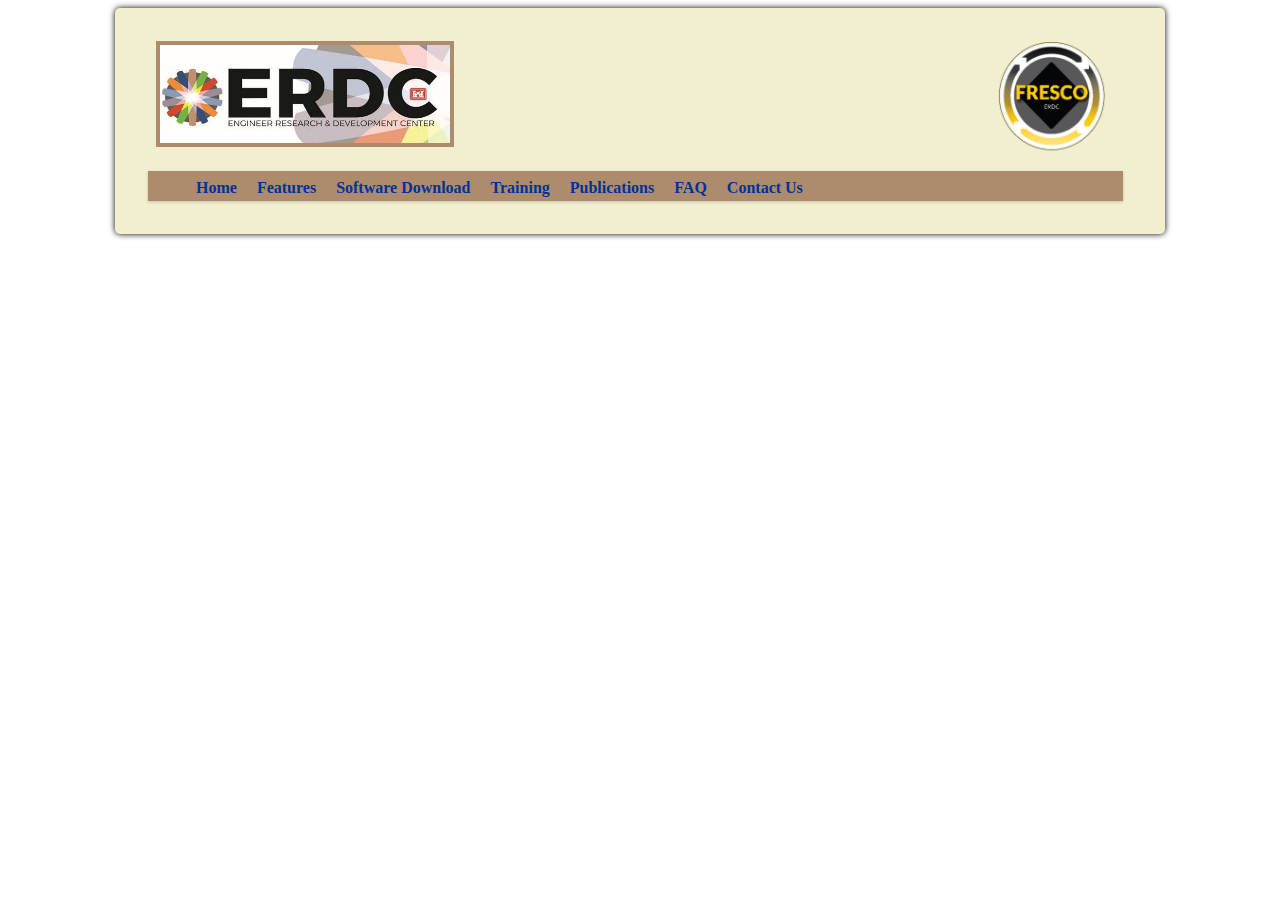
==== FRESCO/Contact-Us.html @ 1c03c1f4 "Added FRESCO code" ====
<!DOCTYPE html>
<html>
    <head>  
        <meta charset="utf-8">
        <meta http-equiv="X-UA-Compatible" content="IE=edge">
        <title>FRESCO</title>
        <meta name="description" content="FRESCO(tm) Model Home Page">
        <meta name="viewport" content="width=device-width, initial-scale=1">
        <link rel="stylesheet" href="style.css">
    </head>

    <body>
        <div class="container">
            <div>
                <p align="right">
                    <img src="fresco-logo3.png" width=15% align="center">
                    <img class="erdc" src="ERDC-logo.jpg" width=30% align="left">    
                </p>
            </div>
            <div class="menu-wrap">
                <nav class="menu">
                    <ul class="clearfix">
                        <li>
                            <a href="index.html">Home</a>
                        </li>
                        <li><a href="features.html">Features</a>
                        <ul class="sub-menu">
                            <li><a href="#">Models</a></li>
                            <li><a href="#">Tools</a></li>
                            <li><a href="#">Database</a></li>
                        </ul>
                        </li>
                        <li><a href="Software-Download.html">Software Download</a></li>
                        <li><a href="Training.html">Training</a></li>
                        <li><a href="publications.html">Publications</a>
                        <ul class="sub-menu">
                            <li><a href="#methods">Methods and Capabilities</a></li>
                            <li><a href="#applications">Applications and Case Studies</a></li>
                            <li><a href="#other">Other</a></li>
                        </ul>
                        </li>
                        <li>
                            <li><a href="FAQ.html">FAQ</a></li>
                            <li><a href="Contact-Us.html">Contact Us</a></li>
                            </li>
                    </ul>             
                </nav>
            </div>



        </body>
        </html>
---- FRESCO/style.css ----
html {
    background-image: url('https://api.army.mil/e2/c/images/2020/11/23/f23bfe63/original.jpg');
    background-repeat: no-repeat;
    background-size: cover;

}

.z-carousel-wrapper {
    height: 550px;
    margin-top: 50px;

}

.container {
  width:1000px; 
  margin:0 auto; 
  padding: 25px 25px;
  box-shadow:0px 0px 0px #333 inset, 0 0 6px #000; 
  border-radius:5px 5px 5px 5px; 
  background-color: #F2EFCE;
  behavior: inherit;
}

.clearfix:after {
    display: block;
    clear: both;
}

.menu-wrap {
    width: 975px;
    box-shadow: 0px 1px 3px rgba(0,0,0,0.2);
    background:#ac8c6c;
}
/* Navbar container */
.menu {
background-color: #ac8c6c;
width: 900px;
height: 30px;
font-weight: bold;
}

.menu li {
    margin: 0px;
    list-style: none;
    font-family: sans-serif;
}
.menu a, span.MsoHyperlink{
    transition: all linear 0.15s;
        color: #003399;
        text-decoration: underline;
}

.menu a:visited,
span.MsoHyperlinkFollowed {
    color: black;
    text-decoration: underline;
}
.menu li:hover > a, .menu .currernt-item > a {
    background-color: gray;
    text-decoration: none;
}

.menu > ul > li {
    display: inline-block;
    position: relative;
    font-size: 20px;
}

.menu > ul > li > a {
    padding: 0;
    display: inline-block;
    text-decoration: none;
}

.menu > ul > li:hover > a, .menu > ul > .current-item > a {
    background:gray;
}
/*-----Bottom lever -----*/
.menu li:hover .sub-menu {
    z-index: 1;
    opacity: 1;
}

.sub-menu {
    width: 100%;
    padding: 0;
    position: absolute;
    top: 100%;
    left: 0;
    z-index: -1;
    opacity: 0;
    transition: opacity linear 0.15s;
    box-shadow: 0px 2px 3px rgba(0,0,0,0.2);
    background-color: #ac8c6c
}

.sub-menu li {
    display: block;
    font-size: 16px;
}

.sub-menu li a {
    padding: 0;
    display: block;
    text-decoration: none;
}
.sub-menu li a:hover, .sub-menu .current-item a {
    background: gray;
}

.Splashpage {
    display: block;
    width: 50%;
    height: 50%;
    margin-left: auto;
    margin-right: auto;
}

.history {
    width: 50%;
    height: 50%;
    align-items: center;

}

.erdc {
    width: 30%;
    height: 30%;
    border: 4px solid #ac8c6c;
}
.img {
    width:30%;
    height: 25%;
    float: right;
    display: block;
    margin-right: auto;
    padding-bottom: 1px;
    
}

.images {
    width: 30%;
    height: 50%;
    display: block;
    margin-left: auto;
    margin-right: auto;
    padding-bottom: 5px;
    border: 1px solid #ac8c6c;
}

.fresco-philosopy {
    width: 70%;
    height: 60%;
    border: 1px solid #ac8c6c;
    display: block;
    text-align: center;
}
    a,
        body,
        p,
        li,
        div {
            margin-top: 6.0pt;
            margin-right: 6.0pt;
            margin-bottom: 6.0pt;
            margin-left: 6.0pt;
            font-size: 12.0pt;
            font-family: "Georgia", serif;
        }

        h1 {
            margin-bottom: 0in;
            margin-left: 6.0pt;
            font-size: 20.0pt;
            font-family: "Franklin Gothic Heavy", sans-serif;
            color: #6E8878;
            font-weight: bold;
        }

        h2 {
            margin-bottom: 0in;
            margin-left: 6.0pt;
            font-size: 18.0pt;
            font-family: "Franklin Gothic Demi", sans-serif;
            color: #2F447E;
            font-weight: bold;
        }

        .small {
            font-size: 12.0pt;
            font-family: "Georgia", serif;
        }

.large {
    font-size: 16.0pt;
    font-family: "Georgia", serif;
}

a:link,
span.MsoHyperlink {
    color: #003399;
    text-decoration: underline;
}

a:visited, span.MsoHyperlinkFollowed {
    color: #009900;
    text-decoration: underline;
}
 
form{
    margin:30px;
    margin-left: 20px;
}
input{
    width: 300px;
    height: 25px;    
}
textarea{
    margin-top: 15px;
    width: 450px;
    height: 70px;
}
  
  /* ~~FOOTER~~ */
footer {
    background:none repeat scroll 0 0 #000000; 
    border-top:medium  solid #7B8E78; 
    clear:both; 
    padding:0 0 5px 0; 
    margin:0; 
    position:relative;
    bottom: 0; 
    width: 999px;
}

footer ul {
    display: inline;
    padding:0; 
    margin:0;
}

footer ul li {
    display:inline; 
    color:#FFF; 
    padding:0 8px; 
    margin:0;
    font-size:6px;
}

footer a:link, footer a:visited{
    color:#FFF; 
}

footer a:hover {
    color:#fff; 
    text-decoration:underline; 
}
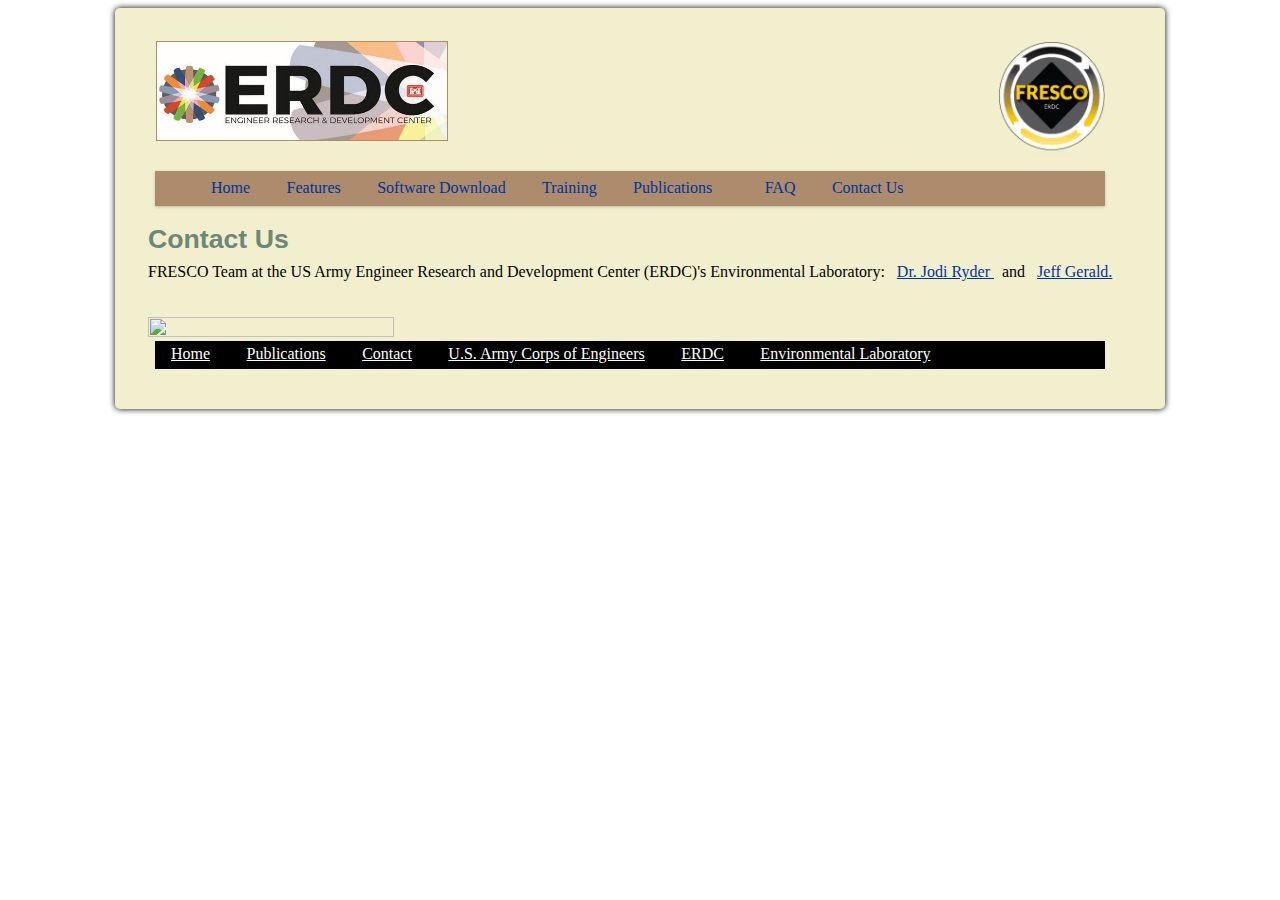
==== commit af1a0105: "Add files via upload" ====
--- a/FRESCO/Contact-Us.html
+++ b/FRESCO/Contact-Us.html
@@ -1,53 +1,75 @@
-<!DOCTYPE html>
-<html>
-    <head>  
-        <meta charset="utf-8">
-        <meta http-equiv="X-UA-Compatible" content="IE=edge">
-        <title>FRESCO</title>
-        <meta name="description" content="FRESCO(tm) Model Home Page">
-        <meta name="viewport" content="width=device-width, initial-scale=1">
-        <link rel="stylesheet" href="style.css">
-    </head>
-
-    <body>
-        <div class="container">
-            <div>
-                <p align="right">
-                    <img src="fresco-logo3.png" width=15% align="center">
-                    <img class="erdc" src="ERDC-logo.jpg" width=30% align="left">    
-                </p>
-            </div>
-            <div class="menu-wrap">
-                <nav class="menu">
-                    <ul class="clearfix">
-                        <li>
-                            <a href="index.html">Home</a>
-                        </li>
-                        <li><a href="features.html">Features</a>
-                        <ul class="sub-menu">
-                            <li><a href="#">Models</a></li>
-                            <li><a href="#">Tools</a></li>
-                            <li><a href="#">Database</a></li>
-                        </ul>
-                        </li>
-                        <li><a href="Software-Download.html">Software Download</a></li>
-                        <li><a href="Training.html">Training</a></li>
-                        <li><a href="publications.html">Publications</a>
-                        <ul class="sub-menu">
-                            <li><a href="#methods">Methods and Capabilities</a></li>
-                            <li><a href="#applications">Applications and Case Studies</a></li>
-                            <li><a href="#other">Other</a></li>
-                        </ul>
-                        </li>
-                        <li>
-                            <li><a href="FAQ.html">FAQ</a></li>
-                            <li><a href="Contact-Us.html">Contact Us</a></li>
-                            </li>
-                    </ul>             
-                </nav>
-            </div>
-
-
-
-        </body>
+<!DOCTYPE html>
+<html>
+    <head>  
+        <meta charset="utf-8">
+        <meta http-equiv="X-UA-Compatible" content="IE=edge">
+        <title>FRESCO</title>
+        <meta name="description" content="FRESCO(tm) Model Home Page">
+        <meta name="viewport" content="width=device-width, initial-scale=1">
+        <link rel="stylesheet" href="css/style.css">
+    </head>
+
+    <body>
+        <div class="container">
+            <div>
+                <p align="right">
+                    <img src="images/fresco-logo3.png" width=15% align="center">
+                    <img class="erdc" src="images/ERDC-logo.jpg" width=30% align="left">    
+                </p>
+            </div>
+            <div class="menu-wrap">
+                <nav class="menu">
+                    <ul class="clearfix">
+                        <li>
+                            <a href="index.html">Home</a>
+                        </li>
+                        <li><a href="features.html">Features</a>
+                        <ul class="sub-menu">
+                            <li><a href="#">Models</a></li>
+                            <li><a href="#">Tools</a></li>
+                            <li><a href="#">Database</a></li>
+                        </ul>
+                        </li>
+                        <li><a href="Software-Download.html">Software Download</a></li>
+                        <li><a href="Training.html">Training</a></li>
+                        <li><a href="publications.html">Publications</a>
+                        <ul class="sub-menu">
+                            <li><a href="#methods">Methods and Capabilities</a></li>
+                            <li><a href="#applications">Applications and Case Studies</a></li>
+                            <li><a href="#other">Other</a></li>
+                        </ul>
+                        </li>
+                        <li>
+                            <li><a href="FAQ.html">FAQ</a></li>
+                            <li><a href="Contact-Us.html">Contact Us</a></li>
+                            </li>
+                    </ul>             
+                </nav>
+            </div>
+        
+                <h1>Contact Us</h1>
+                <p>FRESCO Team at the US Army Engineer Research and Development Center (ERDC)'s Environmental Laboratory:
+                    <a href="mailto:FRESCO@erdc.dren.mil">Dr. Jodi Ryder </a>and <a href="mailto:jeff.a.gerald@usace.army.mil">Jeff Gerald.</a><br>
+                    <br>
+                    <br>
+                    <img class="contact" src="images\Jodi-Jeff.png">
+                    </p>
+                    <footer class="footer">
+                        <ul>
+                        <li><a href="index.html">Home</a></li>
+                        <li><a href="publications.html">Publications</a></li>
+                        <li><a href="#">Contact</a></li>
+                        </ul>
+                        <ul>
+                        <li><a href="http://www.usace.army.mil" target="_new">U.S. Army Corps of Engineers</a></li>
+                        <li><a href="http://www.erdc.usace.army.mil" target="_new">ERDC</a></li>
+                        <li><a href="http://www.erdc.usace.army.mil/Locations/EL.aspx" target="_new">Environmental Laboratory</a></li>
+                        </ul>                  
+                    </footer>
+            </div>
+            
+
+
+
+        </body>
         </html>--- a/FRESCO/css/style.css
+++ b/FRESCO/css/style.css
@@ -0,0 +1,272 @@
+html {
+    background-image:  url("/images/BG_original.jpg");
+    background-repeat: no-repeat;
+    background-size: cover;
+
+}
+
+.z-carousel-wrapper {
+    height: 550px;
+    margin-top: 50px;
+
+}
+
+.container {
+  width:1000px; 
+  margin:0 auto; 
+  padding: 25px 25px;
+  box-shadow:0px 0px 0px #333 inset, 0 0 6px #000; 
+  border-radius:5px 5px 5px 5px; 
+  background-color: #F2EFCE;
+  behavior: inherit;
+}
+
+.clearfix:after {
+    display: block;
+    clear: both;
+}
+
+.menu-wrap {
+    margin:15px;
+    width: 950px;
+    box-shadow: 0px 1px 3px rgba(0,0,0,0.2);
+    background:#ac8c6c;
+}
+/* Navbar container */
+.menu {
+    background-color: #ac8c6c;
+    width: 900px;
+    height: 25px;
+    font-family: 'Franklin Gothic Demi', 'Arial Narrow', Arial, sans-serif;
+    padding-bottom: 10px;
+}
+
+.menu li {
+    margin: 0;
+    list-style: none;
+    font-family:'Franklin Gothic Demi', 'Arial Narrow', Arial, sans-serif;
+}
+.menu a, span.MsoHyperlink{
+    transition: all linear 0.15s;
+        color: #003399;
+        text-decoration: underline;
+}
+
+.menu a:visited,
+span.MsoHyperlinkFollowed {
+    color: black;
+    text-decoration: underline;
+}
+.menu li:hover > a, .menu .currernt-item > a {
+    background-color: gray;
+    text-decoration: none;
+}
+
+.menu > ul > li {
+    display: inline-block;
+    position: relative;
+    font-size: 20px;
+    padding: 0 8px;
+}
+
+.menu > ul > li > a {
+    padding: 0;
+    display: inline-block;
+    text-decoration: none;
+}
+
+.menu > ul > li:hover > a, .menu > ul > .current-item > a {
+    background:gray;
+}
+/*-----Bottom lever -----*/
+.menu li:hover .sub-menu {
+    z-index: 1;
+    opacity: 1;
+}
+
+.sub-menu {
+    width: 100%;
+    padding: 0;
+    position: absolute;
+    top: 100%;
+    left: 0;
+    z-index: -1;
+    opacity: 0;
+    transition: opacity linear 0.15s;
+    box-shadow: 0px 2px 3px rgba(0,0,0,0.2);
+    background-color: #ac8c6c
+}
+
+.sub-menu li {
+    display: block;
+    font-size: 16px;
+}
+
+.sub-menu li a {
+    padding: 0;
+    display: block;
+    text-decoration: none;
+}
+.sub-menu li a:hover, .sub-menu .current-item a {
+    background: gray;
+}
+
+.Splashpage {
+    display: block;
+    width: 50%;
+    height: 50%;
+    margin-left: auto;
+    margin-right: auto;
+    border: 1px solid #ac8c6c;
+}
+
+.history {
+    width: 75%;
+    height: 50%;
+    align-items: center;
+
+}
+
+.erdc {
+    width: 30%;
+    height: 30%;
+    border: 1px solid #ac8c6c;
+}
+.img {
+    width:30%;
+    height: 25%;
+    float: right;
+    display: block;
+    margin-right: auto;
+    padding-bottom: 1px;
+    
+}
+
+.images {
+    width: 30%;
+    height: 50%;
+    display: block;
+    margin-left: auto;
+    margin-right: auto;
+    padding-bottom: 5px;
+    border: 1px solid #ac8c6c;
+}
+
+.fresco-philosopy {
+    width: 70%;
+    height: 60%;
+    border: 1px solid #ac8c6c;
+    display: block;
+    text-align: center;
+}
+.contact {
+    width: 50%;
+    height: 50%;
+    float: left;
+}
+    a,
+        body,
+        p,
+        li,
+        div {
+            margin-top: 6.0pt;
+            margin-right: 6.0pt;
+            margin-bottom: 6.0pt;
+            margin-left: 6.0pt;
+            font-size: 12.0pt;
+            font-family: "Georgia", serif;
+        }
+
+        h1 {
+            margin-bottom: 0in;
+            margin-left: 6.0pt;
+            font-size: 20.0pt;
+            font-family: "Franklin Gothic Heavy", sans-serif;
+            color: #6E8878;
+            font-weight: bold;
+        }
+
+        h2 {
+            margin-bottom: 0in;
+            margin-left: 6.0pt;
+            font-size: 18.0pt;
+            font-family: "Franklin Gothic Demi", sans-serif;
+            color: #2F447E;
+            font-weight: bold;
+        }
+
+        .small {
+            font-size: 12.0pt;
+            font-family: "Georgia", serif;
+        }
+
+.large {
+    font-size: 16.0pt;
+    font-family: "Georgia", serif;
+}
+
+a:link,
+span.MsoHyperlink {
+    color: #003399;
+    text-decoration: underline;
+}
+
+a:visited, span.MsoHyperlinkFollowed {
+    color: #009900;
+    text-decoration: underline;
+}
+ 
+form{
+    margin:30px;
+    margin-left: 20px;
+}
+input{
+    width: 300px;
+    height: 25px;    
+}
+textarea{
+    margin-top: 15px;
+    width: 450px;
+    height: 70px;
+    font-family: "Georgia", serif;
+}
+
+ul {
+  list-style-type: none;
+ }  
+  /* ~~FOOTER~~ */
+.footer {
+    background:none repeat scroll 0 0 #000000; 
+    clear:both; 
+    padding:0 0 5px 0; 
+    margin:15px; 
+    position:relative;
+    bottom: 0; 
+    width: 950px;
+    font-family: 'Franklin Gothic Demi', 'Arial Narrow', Arial, sans-serif;
+}
+
+.footer ul {
+    display: inline;
+    padding:0; 
+    margin:0;
+}
+
+.footer ul li {
+    display:inline; 
+    color:#FFF; 
+    padding:0 8px; 
+    margin:0;
+    font-size:20px;
+}
+
+.footer a:link, footer a:visited{
+    color:#FFF; 
+}
+
+.footer a:hover {
+    color:#fff; 
+    text-decoration:none; 
+}
+
+  
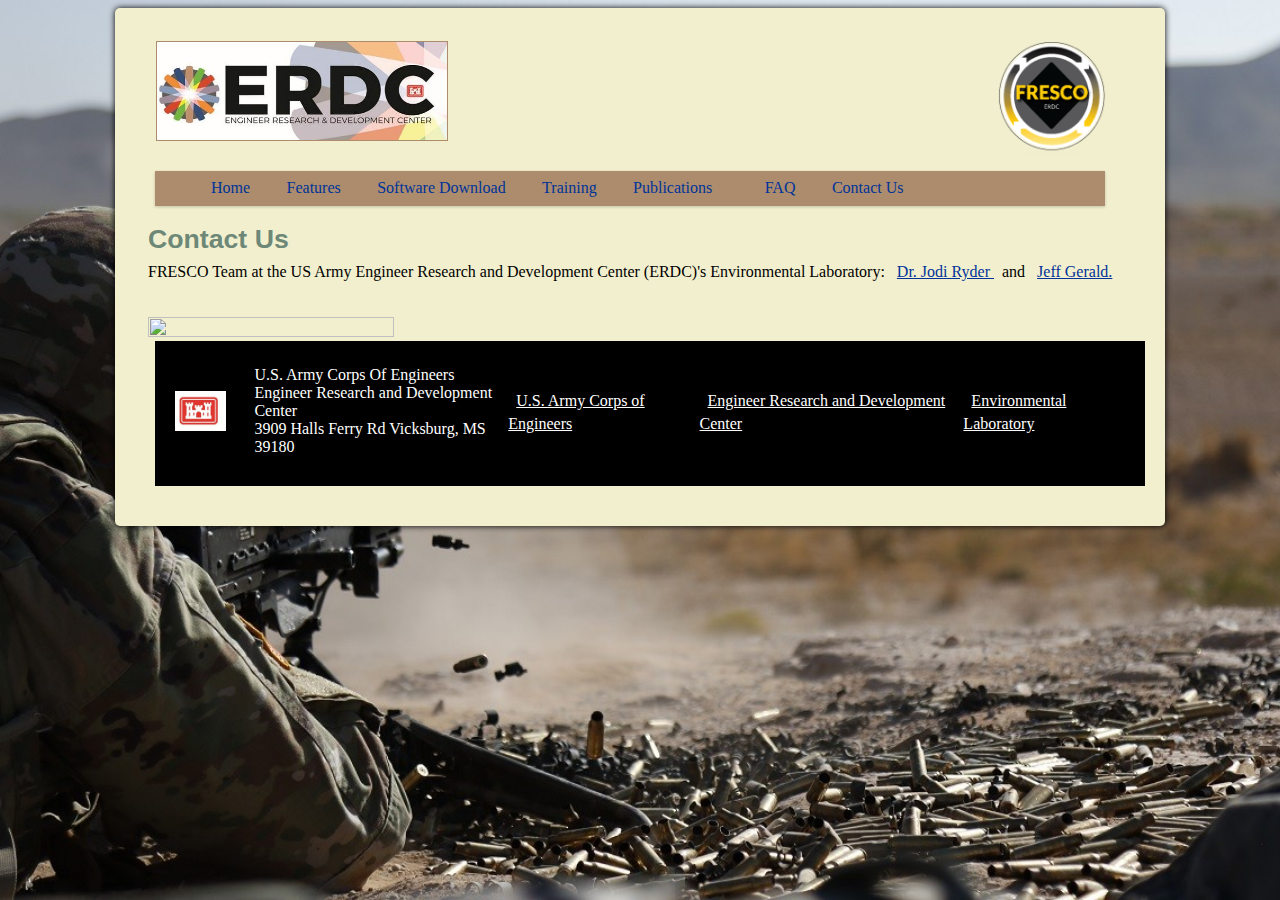
==== commit 44b83694: "Changed footers and updated jquery" ====
--- a/FRESCO/Contact-Us.html
+++ b/FRESCO/Contact-Us.html
@@ -55,21 +55,16 @@
                     <img class="contact" src="images\Jodi-Jeff.png">
                     </p>
                     <footer class="footer">
-                        <ul>
-                        <li><a href="index.html">Home</a></li>
-                        <li><a href="publications.html">Publications</a></li>
-                        <li><a href="#">Contact</a></li>
-                        </ul>
+                        <img src="images/ERDC_Castle.jpg" alt="Footer Image" class="footer-image">
+                        <p>U.S. Army Corps Of Engineers<br>Engineer Research and Development Center<br>3909 Halls Ferry Rd Vicksburg, MS 39180</p>
                         <ul>
                         <li><a href="http://www.usace.army.mil" target="_new">U.S. Army Corps of Engineers</a></li>
-                        <li><a href="http://www.erdc.usace.army.mil" target="_new">ERDC</a></li>
+                        <li><a href="http://www.erdc.usace.army.mil" target="_new">Engineer Research  and Development Center</a></li>
                         <li><a href="http://www.erdc.usace.army.mil/Locations/EL.aspx" target="_new">Environmental Laboratory</a></li>
                         </ul>                  
                     </footer>
+                
             </div>
-            
-
-
-
-        </body>
-        </html>+        </div>
+    </body>
+</html>--- a/FRESCO/css/style.css
+++ b/FRESCO/css/style.css
@@ -1,8 +1,10 @@
 html {
-    background-image:  url("/images/BG_original.jpg");
+    background-image: url("/FRESCO/images/soldier-firing-M240b.jpg");
+    background-size: cover;
+    background-position: center;
     background-repeat: no-repeat;
-    background-size: cover;
-
+    background-attachment: fixed;
+    background-color: #f0f0f0; /* Fallback color */
 }
 
 .z-carousel-wrapper {
@@ -142,13 +144,22 @@
     
 }
 
+.clickable {
+    width: 70%;
+    height: 50%;
+    display: block;
+    margin-left: auto;
+    margin-right: auto;
+    padding-bottom: 1px;
+    border: 1px solid #ac8c6c;  
+    position: relative;
+}
 .images {
     width: 30%;
     height: 50%;
     display: block;
     margin-left: auto;
     margin-right: auto;
-    padding-bottom: 5px;
     border: 1px solid #ac8c6c;
 }
 
@@ -157,7 +168,8 @@
     height: 60%;
     border: 1px solid #ac8c6c;
     display: block;
-    text-align: center;
+    margin-left: auto;
+    margin-right: auto;
 }
 .contact {
     width: 50%;
@@ -235,38 +247,50 @@
   list-style-type: none;
  }  
   /* ~~FOOTER~~ */
-.footer {
-    background:none repeat scroll 0 0 #000000; 
-    clear:both; 
-    padding:0 0 5px 0; 
-    margin:15px; 
-    position:relative;
-    bottom: 0; 
+  .footer {
+    background-color: #000000;
+    color: white;
+    padding: 20px;
+    padding-bottom: 25px;
+    margin: 15px;
     width: 950px;
+    height: 100px;
     font-family: 'Franklin Gothic Demi', 'Arial Narrow', Arial, sans-serif;
+    display: flex; /* Added flexbox for centering */
+    justify-content: center; /* Center horizontally */
+    align-items: center; /* Center vertically */
+}
+
+.footer-content {
+    display: flex; /* Use flexbox for inline layout of the image and links */
+    align-items: center; /* Align image and links vertically in the middle */
+}
+
+.footer-image {
+    height: 40px; /* Adjust the size of the image */
+    margin-right: 20px; /* Space between image and links */
 }
 
 .footer ul {
-    display: inline;
-    padding:0; 
-    margin:0;
+    display: inline-flex; /* Use flex to align items horizontally */
+    padding: 0;
+    margin: 0;
 }
 
 .footer ul li {
-    display:inline; 
-    color:#FFF; 
-    padding:0 8px; 
-    margin:0;
-    font-size:20px;
-}
-
-.footer a:link, footer a:visited{
-    color:#FFF; 
+    display: inline; /* Align list items inline */
+    color: #FFF;
+    padding: 0 8px;
+    margin: 0;
+    font-size: 20px;
+}
+
+.footer a:link, footer a:visited {
+    color: #FFF;
 }
 
 .footer a:hover {
-    color:#fff; 
-    text-decoration:none; 
-}
-
-  
+    color: #fff;
+    text-decoration: none;
+}
+
